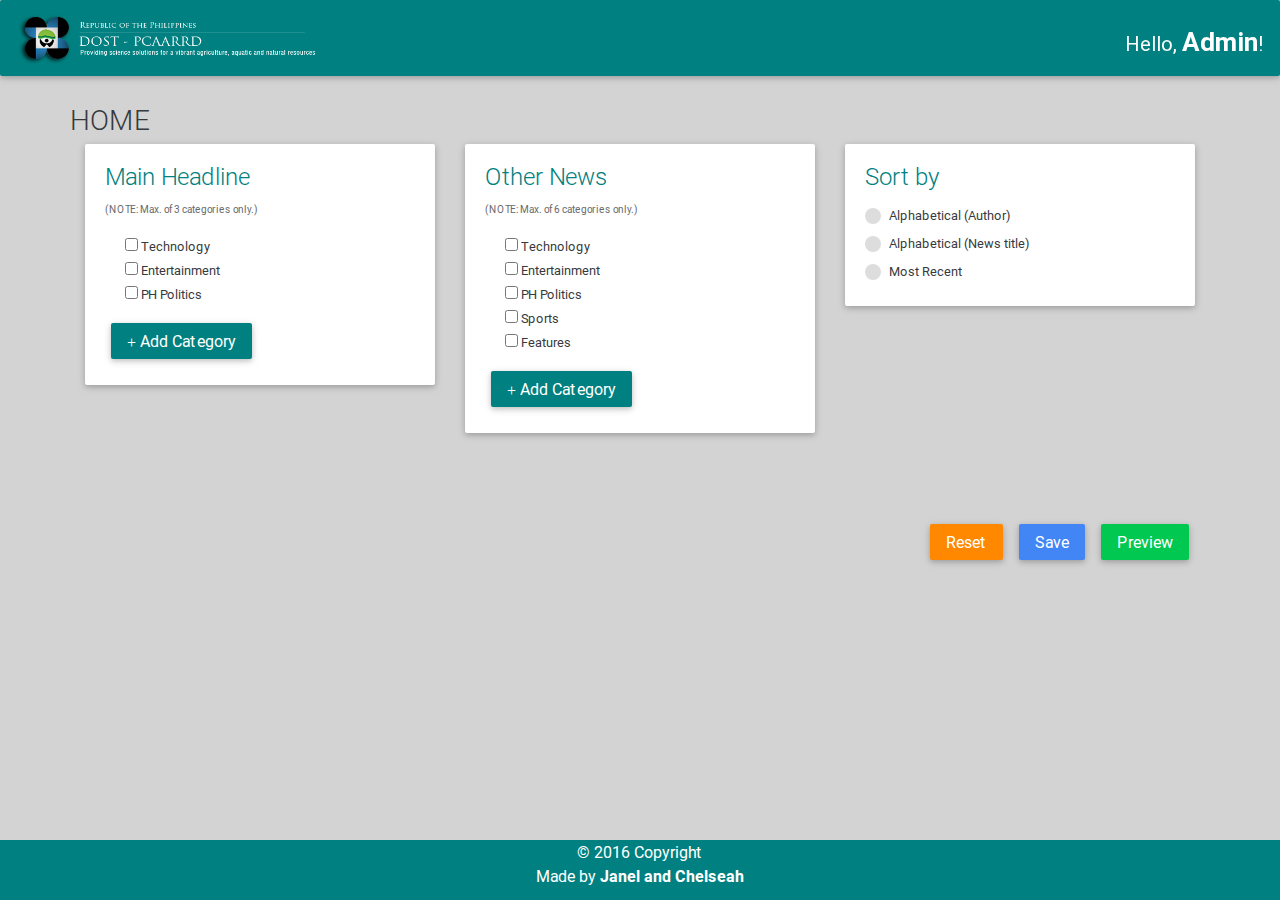
==== ADMIN/index.html @ 0c0f0673 "added initial admin layout" ====
<!DOCTYPE html>
<html lang="en">

<head>

    <meta charset="utf-8">
    <meta name="viewport" content="width=device-width, initial-scale=1, shrink-to-fit=no">
    <meta http-equiv="x-ua-compatible" content="ie=edge">

    <title>Material Design Bootstrap</title>

    <!-- Font Awesome -->
    <link rel="stylesheet" href="https://maxcdn.bootstrapcdn.com/font-awesome/4.6.0/css/font-awesome.min.css">

    <!-- Bootstrap core CSS -->
    <link href="css/bootstrap.css" rel="stylesheet">

    <!-- Bootstrap core CSS -->
    <link href="css/bootstrap.min.css" rel="stylesheet">

    <!-- Material Design Bootstrap -->
    <link href="css/mdb.min.css" rel="stylesheet">

    <!-- Custom Style -->
    <link href="css/style.css" rel="stylesheet">

</head>

<body>


    <!--Navbar-->
    <nav class="navbar navbar-dark navbar-fixed-top scrolling-navbar">

        <!-- Collapse button-->
        <button class="navbar-toggler hidden-sm-up" type="button" data-toggle="collapse" data-target="#collapseEx">
            <i class="fa fa-bars"></i>
        </button>

            <!--Collapse content-->
            <div class="collapse navbar-toggleable-xs" id="collapseEx">
                <!--Navbar Brand-->
                <img src="img/logo-masthead-large.png" class="navbar-brand" href="index.html" target="_blank" style="width:300px;height:60px;" "/>
                <!--Links-->
                <ul class="nav navbar-nav pull-right">
                    <li class="notice">
                    	Hello, <span style="font-weight:bold;font-size:26px;">Admin</span>!
					</li>
                </ul>
        </div>

    </nav>
    <!--/.Navbar-->

    <!--Content-->
    <div class="container">
        <div class="row">
            <h3> HOME </h3> 
            <!--First columnn-->
            <div class="col-md-4">
                <!--Card-->
                <div class="card">

                    <!--Card content-->
                    <div class="card-block">
                        <!--Title-->
                        <h4 class="card-title">Main Headline</h4>
                        <p class="card-note">(NOTE: Max. of 3 categories only.)</p>
                        <!--Text-->
						<div class="form-check">
						  <label class="form-check-label">
							<input class="form-check-input" type="checkbox" value="">
							Technology
						  </label><br/>
						  <label class="form-check-label">
							<input class="form-check-input" type="checkbox" value="">
							Entertainment
						  </label><br/>
						  <label class="form-check-label">
							<input class="form-check-input" type="checkbox" value="">
							PH Politics
						  </label>
						</div>
						<a href="#" class="btn btn-teal" data-toggle="modal" data-target=".bs-example-modal-sm"><span class="glyphicon glyphicon-plus"></span> Add Category</a>
                        
                        <!-- MODAL FOR ADDING OF CATEGORY -->
                        <div class="modal fade bs-example-modal-sm" tabindex="-1" role="dialog" aria-labelledby="gridSystemModalLabel">
                          <div class="modal-dialog" role="document">
                            <div class="modal-content">
                              <div class="modal-header">
                                <button type="button" class="close" data-dismiss="modal" aria-label="Close"><span aria-hidden="true">&times;</span></button>
                                <h4 class="modal-title" id="gridSystemModalLabel">Add Category</h4>
                              </div>
                              <div class="modal-body">
                                <div class="row">
                                    <div class="col-md-6 col-md-offset-3">
                                    <forms class="form-modal">
                                        <div class="form-group">
                                            <label for="addCategory"> Enter new category: </label>
                                            <input type="category" class="form-control" id="newCategory">
                                        </div>
                                    </forms>
                                    </div>
                                </div>
                              </div>
                              <div class="modal-footer">
                                <button type="button" class="btn btn-default" data-dismiss="modal">Close</button>
                                <button type="button" class="btn btn-primary">Add</button>
                              </div>
                            </div><!-- /.modal-content -->
                          </div><!-- /.modal-dialog -->
                        </div><!-- /.modal -->
                        <!-- /.MODAL FOR ADDING OF CATEGORY -->

                   </div>
                    <!--/.Card content-->

                </div>
                <!--/.Card-->
            </div>
            <!--First columnn-->

            <!--Second columnn-->
            <div class="col-md-4">
                <!--Card-->
                <div class="card">


                    <!--Card content-->
                    <div class="card-block">
                        <!--Title-->
                        <h4 class="card-title">Other News</h4>
                        <p class="card-note">(NOTE: Max. of 6 categories only.)</p>
                        <!--Text-->
                        <div class="form-check">
                          <label class="form-check-label">
                            <input class="form-check-input" type="checkbox" value="">
                            Technology
                          </label><br/>
                          <label class="form-check-label">
                            <input class="form-check-input" type="checkbox" value="">
                            Entertainment
                          </label><br/>
                          <label class="form-check-label">
                            <input class="form-check-input" type="checkbox" value="">
                            PH Politics
                          </label><br/>
                          <label class="form-check-label">
                            <input class="form-check-input" type="checkbox" value="">
                            Sports
                          </label><br/>
                          <label class="form-check-label">
                            <input class="form-check-input" type="checkbox" value="">
                            Features
                          </label>
                        </div>
                        <a href="#" class="btn btn-teal" data-toggle="modal" data-target=".bs-example-modal-sm"><span class="glyphicon glyphicon-plus"></span> Add Category</a>

                        <!-- MODAL FOR ADDING OF CATEGORY -->
                        <div class="modal fade bs-example-modal-sm" tabindex="-1" role="dialog" aria-labelledby="gridSystemModalLabel">
                          <div class="modal-dialog" role="document">
                            <div class="modal-content">
                              <div class="modal-header">
                                <button type="button" class="close" data-dismiss="modal" aria-label="Close"><span aria-hidden="true">&times;</span></button>
                                <h4 class="modal-title" id="gridSystemModalLabel">Add Category</h4>
                              </div>
                              <div class="modal-body">
                                <div class="row">
                                    <div class="col-md-6 col-md-offset-3">
                                    <forms class="form-modal">
                                        <div class="form-group">
                                            <label for="addCategory"> Enter new category: </label>
                                            <input type="category" class="form-control" id="newCategory">
                                        </div>
                                    </forms>
                                    </div>
                                </div>
                              </div>
                              <div class="modal-footer">
                                <button type="button" class="btn btn-default" data-dismiss="modal">Close</button>
                                <button type="button" class="btn btn-primary">Add</button>
                              </div>
                            </div><!-- /.modal-content -->
                          </div><!-- /.modal-dialog -->
                        </div><!-- /.modal -->
                        <!--/.MODAL FOR ADDING OF CATEGORY -->

                    </div>
                    <!--/.Card content-->

                </div>
                <!--/.Card-->
            </div>
            <!--Second columnn-->

            <!--Third columnn-->
            <div class="col-md-4">
                <!--Card-->
                <div class="card">

                    <!--Card content-->
                    <div class="card-block">
                        <!--Title-->
                        <h4 class="card-title">Sort by</h4>
                        <!--Text-->
                        <div class="custom-controls-stacked">
                          <label class="custom-control custom-radio">
                            <input id="radioStacked1" name="radio-stacked" type="radio" class="custom-control-input">
                            <span class="custom-control-indicator"></span>
                            <span class="custom-control-description">Alphabetical (Author)</span>
                          </label>
                          <label class="custom-control custom-radio">
                            <input id="radioStacked1" name="radio-stacked" type="radio" class="custom-control-input">
                            <span class="custom-control-indicator"></span>
                            <span class="custom-control-description">Alphabetical (News title)</span>
                          </label>
                          <label class="custom-control custom-radio">
                            <input id="radioStacked2" name="radio-stacked" type="radio" class="custom-control-input">
                            <span class="custom-control-indicator"></span>
                            <span class="custom-control-description">Most Recent</span>
                          </label>
                        </div>
                    </div>
                    <!--/.Card content-->

                </div>
                <!--/.Card-->

                <!-- SAVE, RESET, PREVIEW BUTTONS -->
                <div class="bottomBtns pull-right">
                    <a href="#" class="btn btn-primary btn-warning">Reset</a>
                    <a href="#" class="btn btn-primary btn-primary">Save</a>
                    <a href="#" class="btn btn-primary btn-success">Preview</a>
                </div>


            </div>
            <!--Third columnn-->
        </div>
    </div>
    <!--/.Content-->


    <!--Footer-->
    <footer class="footer-text">
        <!--Copyright-->
        <div class="footer-copyright">
            <div class="container-fluid">
                © 2016 Copyright<br/>Made by <span style="font-weight:bold"> Janel and Chelseah</span>
            </div>
        </div>
        <!--/.Copyright-->

    </footer>
    <!--/.Footer-->


    <!-- SCRIPTS -->

    <!-- JQuery -->
    <script type="text/javascript" src="js/jquery-2.2.3.min.js"></script>

    <!-- Bootstrap tooltips -->
    <script type="text/javascript" src="js/tether.min.js"></script>

    <!-- Bootstrap core JavaScript -->
    <script type="text/javascript" src="js/bootstrap.min.js"></script>

    <!-- MDB core JavaScript -->
    <script type="text/javascript" src="js/mdb.min.js"></script>

    <script>

        //Save button
          $('#myButton').on('click', function () {
            var $btn = $(this).button('loading')
            // business logic...
            $btn.button('reset')
          })

    </script>


</body>

</html>
---- ADMIN/css/style.css ----
/* YOUR CUSTOM STYLES */
html {
  position: relative;
  min-height: 100%;
}

body {
	background-color: #d3d3d3;
	margin-bottom: 60px;
}

.notice {
	margin-top: 15px;
	font-size: 20px;
	color: #FFFFFF;
}

footer {
	background-color: #008080;
	bottom: 0;
	width: 100%; 
	position: absolute;
	height: 60px;	
}

.footer-text {
	color: #FFFFFF;
	text-align: center;
}


.navbar {
	background-color: #008080;	
}

.btn-teal {
	background-color: #008080;
}

.btn-teal:hover {
  color: #fff;
  background-color: #329999;
  border-color: #01549b;
}

.btn-teal:active, .btn-teal.active,
.open > .btn-teal.dropdown-toggle {
  color: #fff;
  background-color: #329999;
  border-color: #01549b;
  background-image: none;
}

.btn-teal:active:hover, .btn-teal:active:focus, .btn-teal:active.focus, .btn-teal.active:hover, .btn-teal.active:focus, .btn-teal.active.focus,
.open > .btn-teal.dropdown-toggle:hover,
.open > .btn-teal.dropdown-toggle:focus,
.open > .btn-teal.dropdown-toggle.focus {
  color: #fff;
  background-color: #329999;
  border-color: #01315a;
}


.container {
	padding-top: 5px;
	margin-top: 100px;
}

.card-title {
	color: #008080;
}
/*
.card-sub-title {
	font-weight: bold;
	color: #2a2a2a;
	margin-left: 20px;
}*/
 
.card-note {
	color: #696969;
	font-size: 10px;
} 
.form-check{
	margin-left: 20px;
}

.bottomBtns {
	margin-top: 200px;
}
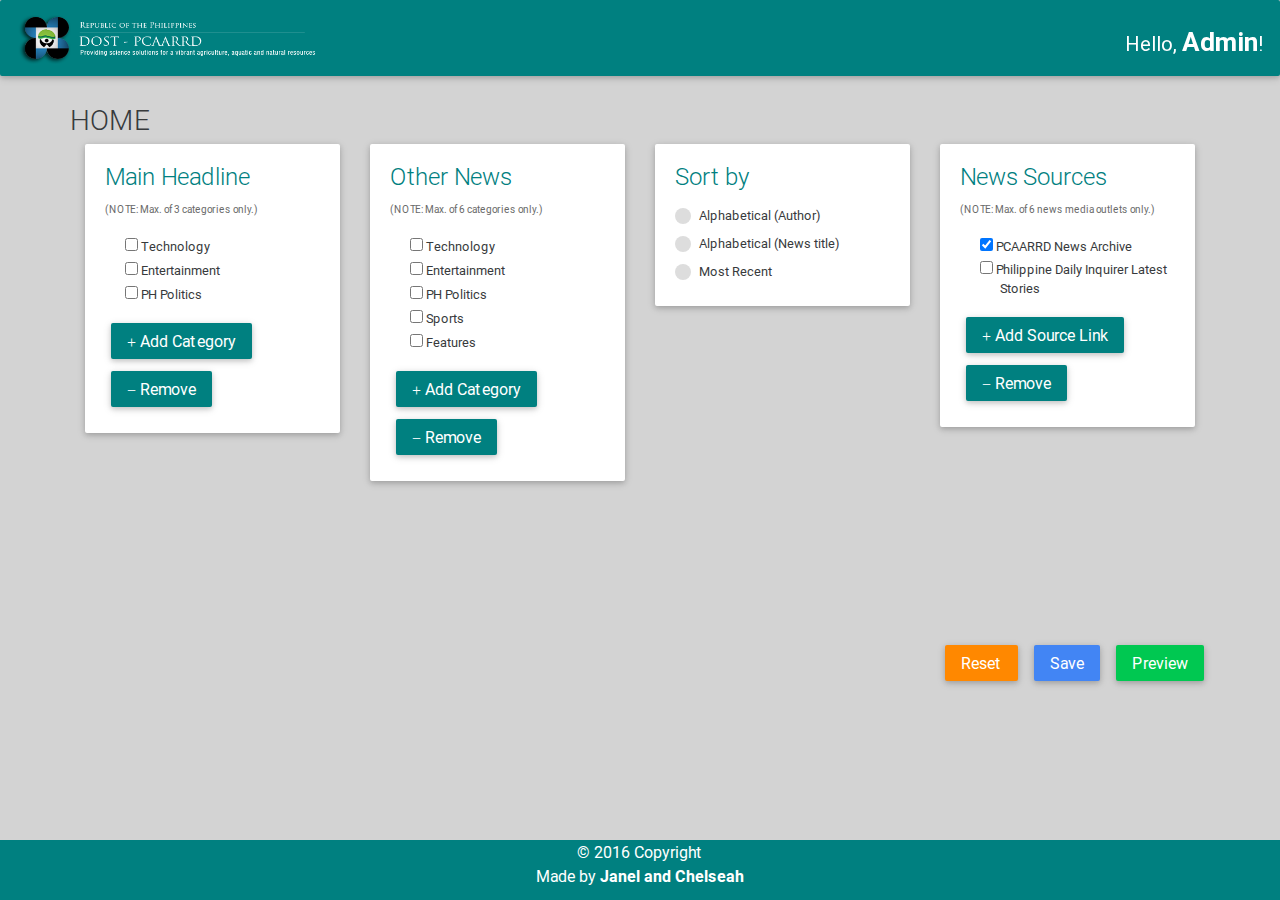
==== commit e2540bf7: "updated admin layout" ====
--- a/ADMIN/index.html
+++ b/ADMIN/index.html
@@ -7,7 +7,7 @@
     <meta name="viewport" content="width=device-width, initial-scale=1, shrink-to-fit=no">
     <meta http-equiv="x-ua-compatible" content="ie=edge">
 
-    <title>Material Design Bootstrap</title>
+    <title>PCAARRD News Aggregator: Admin</title>
 
     <!-- Font Awesome -->
     <link rel="stylesheet" href="https://maxcdn.bootstrapcdn.com/font-awesome/4.6.0/css/font-awesome.min.css">
@@ -57,7 +57,7 @@
         <div class="row">
             <h3> HOME </h3> 
             <!--First columnn-->
-            <div class="col-md-4">
+            <div class="col-md-3">
                 <!--Card-->
                 <div class="card">
 
@@ -82,7 +82,7 @@
 						  </label>
 						</div>
 						<a href="#" class="btn btn-teal" data-toggle="modal" data-target=".bs-example-modal-sm"><span class="glyphicon glyphicon-plus"></span> Add Category</a>
-                        
+                        <a href="#" class="btn btn-teal" data-toggle="modal" data-target=".bs-example-modal-sm4"><span class="glyphicon glyphicon-minus"></span> Remove</a> 
                         <!-- MODAL FOR ADDING OF CATEGORY -->
                         <div class="modal fade bs-example-modal-sm" tabindex="-1" role="dialog" aria-labelledby="gridSystemModalLabel">
                           <div class="modal-dialog" role="document">
@@ -121,7 +121,7 @@
             <!--First columnn-->
 
             <!--Second columnn-->
-            <div class="col-md-4">
+            <div class="col-md-3">
                 <!--Card-->
                 <div class="card">
 
@@ -155,7 +155,7 @@
                           </label>
                         </div>
                         <a href="#" class="btn btn-teal" data-toggle="modal" data-target=".bs-example-modal-sm"><span class="glyphicon glyphicon-plus"></span> Add Category</a>
-
+						<a href="#" class="btn btn-teal" data-toggle="modal" data-target=".bs-example-modal-sm4"><span class="glyphicon glyphicon-minus"></span> Remove</a> 
                         <!-- MODAL FOR ADDING OF CATEGORY -->
                         <div class="modal fade bs-example-modal-sm" tabindex="-1" role="dialog" aria-labelledby="gridSystemModalLabel">
                           <div class="modal-dialog" role="document">
@@ -184,6 +184,31 @@
                           </div><!-- /.modal-dialog -->
                         </div><!-- /.modal -->
                         <!--/.MODAL FOR ADDING OF CATEGORY -->
+                        
+                        <!-- MODAL FOR REMOVING CATEGORY -->
+                        <div class="modal fade bs-example-modal-sm4" tabindex="-1" role="dialog" aria-labelledby="gridSystemModalLabel">
+                          <div class="modal-dialog" role="document">
+                            <div class="modal-content">
+                              <div class="modal-header">
+                                <button type="button" class="close" data-dismiss="modal" aria-label="Close"><span aria-hidden="true">&times;</span></button>
+                                <h4 class="modal-title" id="gridSystemModalLabel">Delete Category</h4>
+                              </div>
+                              <div class="modal-body">
+                                <div class="row">
+                                    <div class="col-md-9">
+                                    Are you sure you want to delete selected categories?
+                                    </div>
+                                </div>
+                              </div>
+                              <div class="modal-footer">
+                                <button type="button" class="btn btn-default" data-dismiss="modal">Cancel</button>
+                                <button type="button" class="btn btn-primary">Yes</button>
+                              </div>
+                            </div><!-- /.modal-content -->
+                          </div><!-- /.modal-dialog -->
+                        </div><!-- /.modal -->
+                        <!--/.MODAL FOR REMOVING CATEGORY -->
+                        
 
                     </div>
                     <!--/.Card content-->
@@ -194,7 +219,7 @@
             <!--Second columnn-->
 
             <!--Third columnn-->
-            <div class="col-md-4">
+            <div class="col-md-3">
                 <!--Card-->
                 <div class="card">
 
@@ -220,22 +245,107 @@
                             <span class="custom-control-description">Most Recent</span>
                           </label>
                         </div>
+                    </div>                    
+                    <!--/.Card content-->
+                </div>
+                <!--/.Card-->
+            </div>
+            <!--Third columnn-->
+
+
+            <!--Fourth columnn-->
+            <div class="col-md-3">
+                <!--Card-->
+                <div class="card">
+
+
+                    <!--Card content-->
+                    <div class="card-block">
+                        <!--Title-->
+                        <h4 class="card-title">News Sources</h4>
+                        <p class="card-note">(NOTE: Max. of 6 news media outlets only.)</p>
+                        <!--Text-->
+                        <div class="form-check">
+                          <label class="form-check-label">
+                            <input class="form-check-input" type="checkbox" value="" checked>
+                            PCAARRD News Archive
+                          </label><br/>
+                          <label class="form-check-label">
+                            <input class="form-check-input" type="checkbox" value="">
+                            Philippine Daily Inquirer Latest Stories
+                          </label><br/>
+                        </div>
+                        <a href="#" class="btn btn-teal" data-toggle="modal" data-target=".bs-example-modal-sm2"><span class="glyphicon glyphicon-plus"></span> Add Source Link</a>
+                        <a href="#" class="btn btn-teal" data-toggle="modal" data-target=".bs-example-modal-sm3"><span class="glyphicon glyphicon-minus"></span> Remove</a> 
+                        <!-- MODAL FOR ADDING OF SOURCE LINK -->
+                        <div class="modal fade bs-example-modal-sm2" tabindex="-1" role="dialog" aria-labelledby="gridSystemModalLabel">
+                          <div class="modal-dialog" role="document">
+                            <div class="modal-content">
+                              <div class="modal-header">
+                                <button type="button" class="close" data-dismiss="modal" aria-label="Close"><span aria-hidden="true">&times;</span></button>
+                                <h4 class="modal-title" id="gridSystemModalLabel">Add Source Link</h4>
+                              </div>
+                              <div class="modal-body">
+                                <div class="row">
+                                    <div class="col-md-6 col-md-offset-3">
+                                    <forms class="form-modal">
+                                        <div class="form-group">
+                                            <label for="addLink"> Paste link here: </label>
+                                            <input type="link" class="form-control" id="newLink">
+                                        </div>
+                                    </forms>
+                                    </div>
+                                </div>
+                              </div>
+                              <div class="modal-footer">
+                                <button type="button" class="btn btn-default" data-dismiss="modal">Close</button>
+                                <button type="button" class="btn btn-primary">Add</button>
+                              </div>
+                            </div><!-- /.modal-content -->
+                          </div><!-- /.modal-dialog -->
+                        </div><!-- /.modal -->
+                        <!--/.MODAL FOR ADDING OF SOURCE LINK -->
+
+                        <!-- MODAL FOR REMOVING SOURCE LINK -->
+                        <div class="modal fade bs-example-modal-sm3" tabindex="-1" role="dialog" aria-labelledby="gridSystemModalLabel">
+                          <div class="modal-dialog" role="document">
+                            <div class="modal-content">
+                              <div class="modal-header">
+                                <button type="button" class="close" data-dismiss="modal" aria-label="Close"><span aria-hidden="true">&times;</span></button>
+                                <h4 class="modal-title" id="gridSystemModalLabel">Delete Source Link</h4>
+                              </div>
+                              <div class="modal-body">
+                                <div class="row">
+                                    <div class="col-md-9">
+                                    Are you sure you want to delete selected source links?
+                                    </div>
+                                </div>
+                              </div>
+                              <div class="modal-footer">
+                                <button type="button" class="btn btn-default" data-dismiss="modal">Cancel</button>
+                                <button type="button" class="btn btn-primary">Yes</button>
+                              </div>
+                            </div><!-- /.modal-content -->
+                          </div><!-- /.modal-dialog -->
+                        </div><!-- /.modal -->
+                        <!--/.MODAL FOR REMOVING SOURCE LINK -->
+
                     </div>
                     <!--/.Card content-->
 
                 </div>
                 <!--/.Card-->
+            </div>
+            <!--Fourth columnn-->            
 
                 <!-- SAVE, RESET, PREVIEW BUTTONS -->
                 <div class="bottomBtns pull-right">
                     <a href="#" class="btn btn-primary btn-warning">Reset</a>
                     <a href="#" class="btn btn-primary btn-primary">Save</a>
-                    <a href="#" class="btn btn-primary btn-success">Preview</a>
-                </div>
-
-
-            </div>
-            <!--Third columnn-->
+                    <a href="home.html" target="_blank" class="btn btn-primary btn-success">Preview</a>
+                </div>
+            
+            
         </div>
     </div>
     <!--/.Content-->
--- a/ADMIN/css/style.css
+++ b/ADMIN/css/style.css
@@ -60,6 +60,11 @@
   border-color: #01315a;
 }
 
+.login {
+	text-align: center;
+	margin-left: 380px;
+	margin-right: 80px;
+}
 
 .container {
 	padding-top: 5px;
